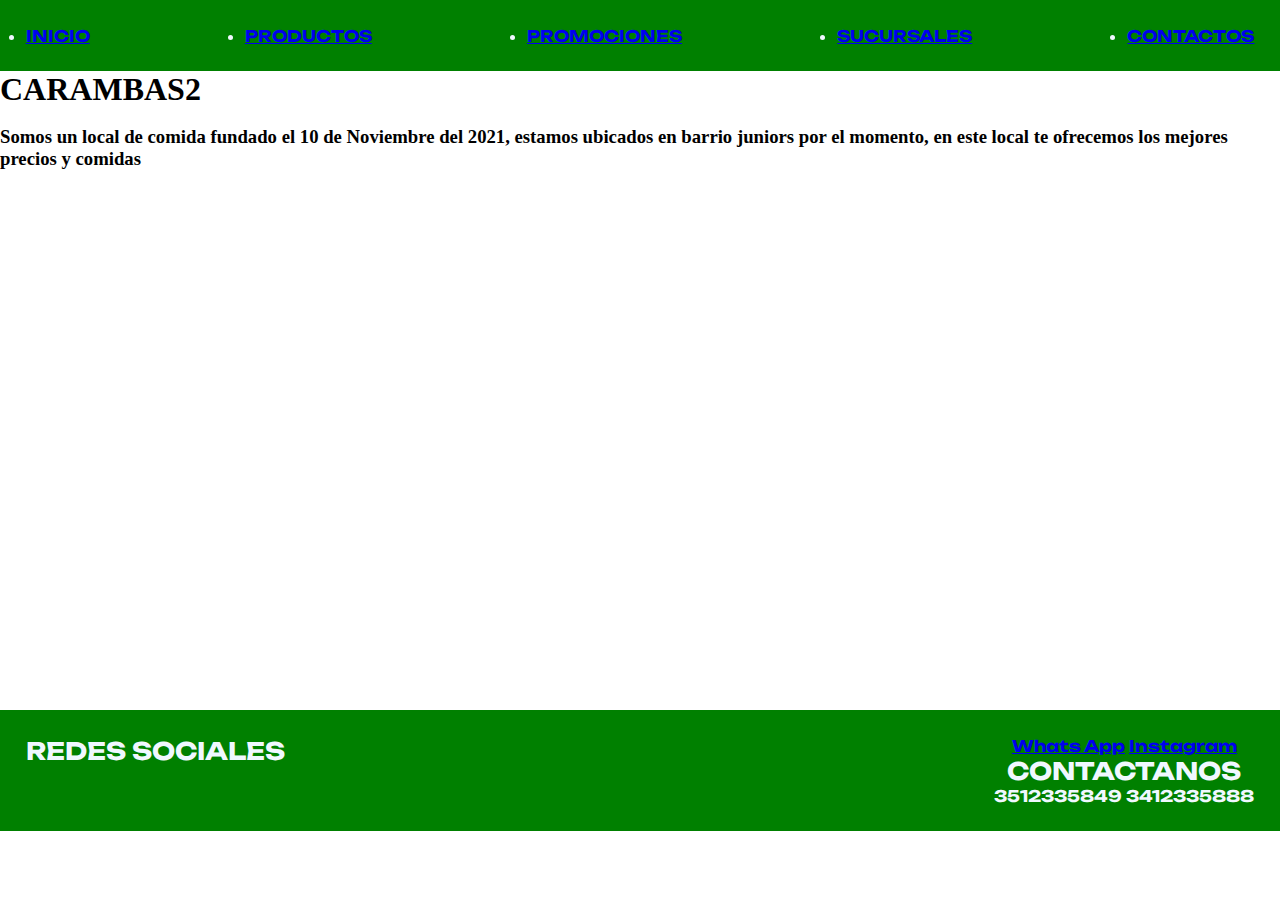
==== index.html @ c7744535 "carambas" ====
<!DOCTYPE html>
<html lang="en">
<head>
    <meta charset="UTF-8">
    <meta http-equiv="X-UA-Compatible" content="IE=edge">
    <meta name="viewport" content="width=device-width, initial-scale=1.0">
    <link rel="stylesheet" href="style.css/style.css">
    <title>Document</title>
</head>
<body>
    <header>
        <nav>
            <ul class="encabezado">
                <li>
                    <a href="index.html">INICIO</a>
                </li>
                <li>
                    <a href="./sections/productos.html">PRODUCTOS</a>
                </li>
                <li>
                    <a href="./sections/promociones.html">PROMOCIONES</a>
                </li>
                <li>
                    <a href="./sections/sucursales.html">SUCURSALES</a>
                </li>
                <li>
                    <a href="./sections/contactos.html">CONTACTOS</a>
                </li>
            </ul>
        </nav>
    </header>
    <main>
        <div>
            <h1>CARAMBAS2</h1>
            <br>
        </div>
<div>
    <h3>Somos un local de comida fundado el 10 de Noviembre del 2021, estamos ubicados en barrio juniors por el momento, en este local te ofrecemos los mejores precios y comidas</h3>
</div>
<div></div>
<div></div>
<div></div>
    </main>

   
    <br>
    <br>
    <br>
    <br>
    <br>
    <br>
    <br>
    <br>
    <br>
    <br>

    <br>
    <br>
    <br>
    <br>
    <br>    <br>
    <br>
    <br>
    <br>
    <br>
    <br>
    <br>
    <br>
    <br>
    <br>

    <br>
    <br>
    <br>
    <br>
    <br>
   
   
   
   
   
   
   
   
   
   
   
   
    <footer class="footer">

        <h2>REDES SOCIALES</h2>
        <div>
            
            <a href="https://api.whatsapp.com/send?phone=3518585156"target="_blank">Whats App</a>
            <a href="https://www.instagram.com/carambas2pizzasylomos/"target="_blank">Instagram</a>
            <h2>CONTACTANOS</h2>
            <ul>
                3512335849
                3412335888
            </ul>
    </div>
    </footer>
</body>
</html>
---- style.css/style.css ----
@import url('https://fonts.googleapis.com/css2?family=Unbounded:wght@300&display=swap');

*
{
    margin:  0;
    padding: 0;
}

.encabezado

{
    text-decoration: none;
    justify-content: space-between;
    padding: 2%;
    text-decoration: none;
    display: flex;
    font-family: 'Unbounded', cursive;
    font-weight: bolder;
    text-align: center;
    background-color: green;
    color: aliceblue;
    

}

.footer
{
    text-decoration: none;
    justify-content: space-between;
    padding: 2%;
    text-decoration: none;
    display: flex;
    font-family: 'Unbounded', cursive;
    font-weight: bolder;
    text-align: center;
    background-color: green;
    color: aliceblue;
}
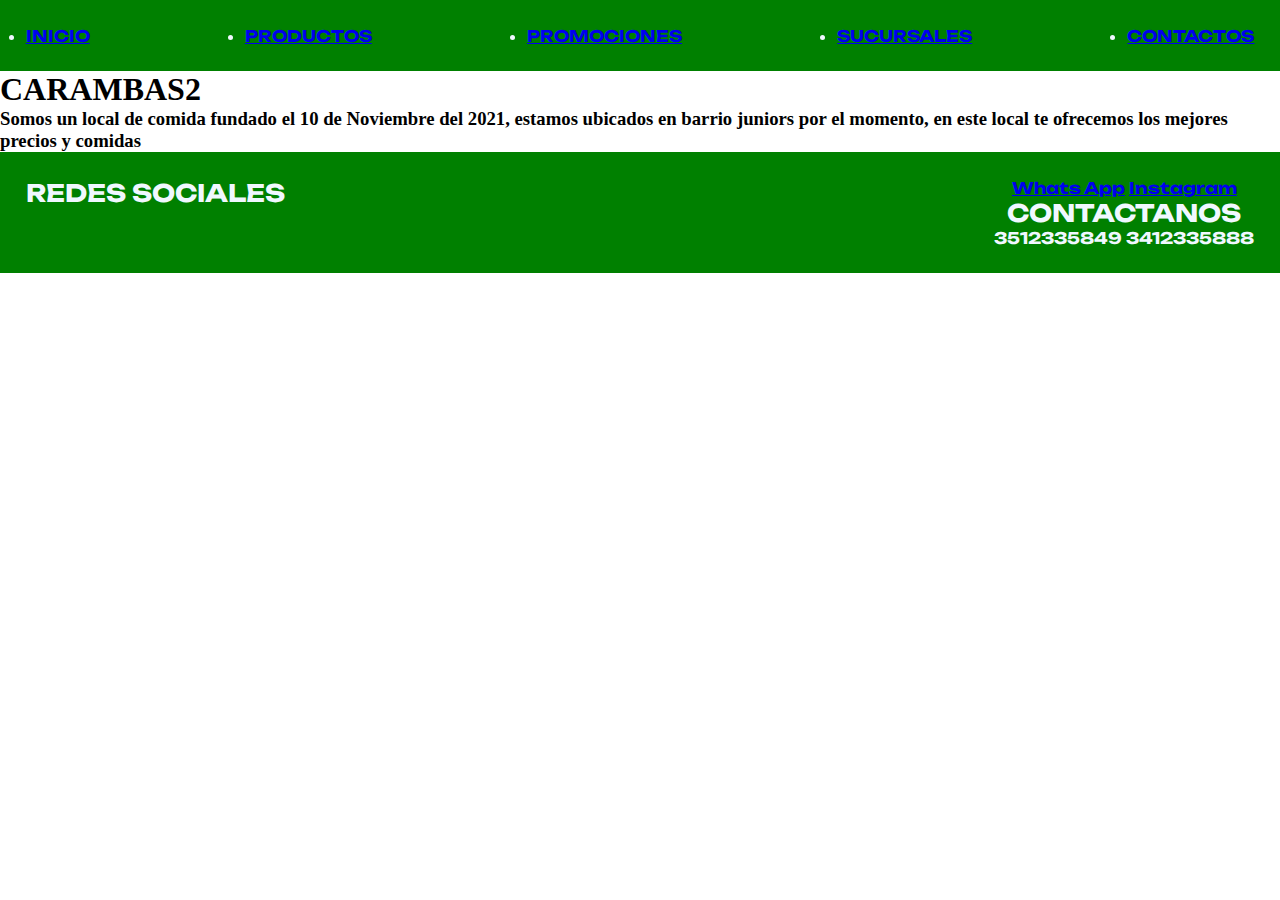
==== commit eb217770: "modifique sections" ====
--- a/index.html
+++ b/index.html
@@ -32,7 +32,6 @@
     <main>
         <div>
             <h1>CARAMBAS2</h1>
-            <br>
         </div>
 <div>
     <h3>Somos un local de comida fundado el 10 de Noviembre del 2021, estamos ubicados en barrio juniors por el momento, en este local te ofrecemos los mejores precios y comidas</h3>
@@ -43,38 +42,7 @@
     </main>
 
    
-    <br>
-    <br>
-    <br>
-    <br>
-    <br>
-    <br>
-    <br>
-    <br>
-    <br>
-    <br>
 
-    <br>
-    <br>
-    <br>
-    <br>
-    <br>    <br>
-    <br>
-    <br>
-    <br>
-    <br>
-    <br>
-    <br>
-    <br>
-    <br>
-    <br>
-
-    <br>
-    <br>
-    <br>
-    <br>
-    <br>
-   
    
    
    
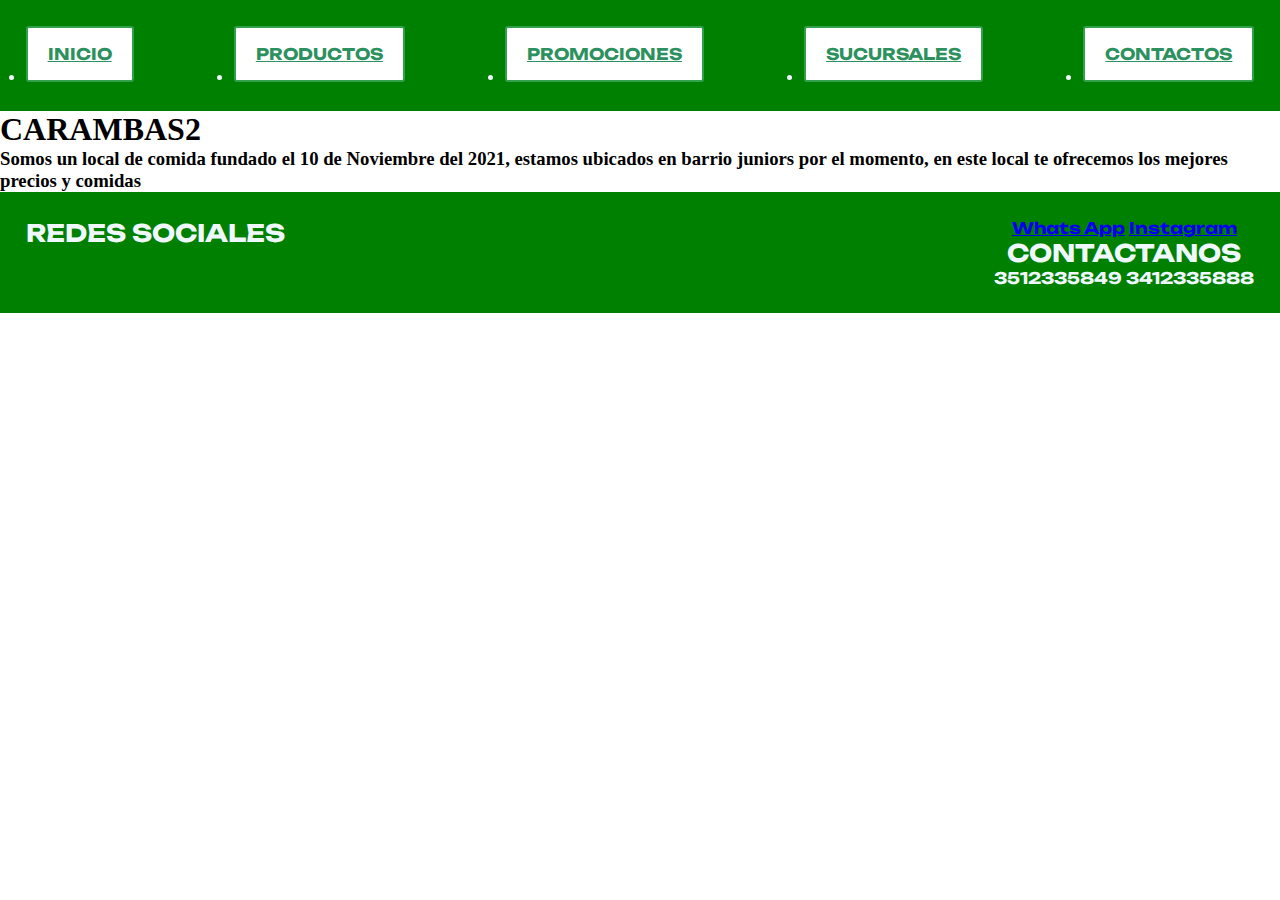
==== commit 52ff2ec9: "modifique css" ====
--- a/index.html
+++ b/index.html
@@ -6,25 +6,26 @@
     <meta name="viewport" content="width=device-width, initial-scale=1.0">
     <link rel="stylesheet" href="style.css/style.css">
     <title>Document</title>
+    
 </head>
 <body>
     <header>
         <nav>
             <ul class="encabezado">
                 <li>
-                    <a href="index.html">INICIO</a>
+                    <a href="./sections/inicio.html" class="ov-btn-slide-left">INICIO</a>
                 </li>
                 <li>
-                    <a href="./sections/productos.html">PRODUCTOS</a>
+                    <a href="./sections/productos.html" class="ov-btn-slide-left">PRODUCTOS</a>
                 </li>
                 <li>
-                    <a href="./sections/promociones.html">PROMOCIONES</a>
+                    <a href="./sections/productos.html" class="ov-btn-slide-left">PROMOCIONES</a>
                 </li>
                 <li>
-                    <a href="./sections/sucursales.html">SUCURSALES</a>
+                    <a href="./sections/promociones.html" class="ov-btn-slide-left">SUCURSALES</a>
                 </li>
                 <li>
-                    <a href="./sections/contactos.html">CONTACTOS</a>
+                    <a href="./sections/contactos.html" class="ov-btn-slide-left">CONTACTOS</a>
                 </li>
             </ul>
         </nav>
--- a/style.css/style.css
+++ b/style.css/style.css
@@ -36,4 +36,42 @@
     text-align: center;
     background-color: green;
     color: aliceblue;
-}+}
+
+/*** ESTILOS BOTÓN SLIDE LEFT ***/
+.ov-btn-slide-left {
+    background: #fff; /* color de fondo */
+    color: #2c915e; /* color de fuente */
+    border: 2px solid #32a04d; /* tamaño y color de borde */
+    padding: 16px 20px;
+    border-radius: 3px; /* redondear bordes */
+    position: relative;
+    z-index: 1;
+    overflow: hidden;
+    display: inline-block;
+  }
+  .ov-btn-slide-left:hover {
+    color: #fff; /* color de fuente hover */
+  }
+  .ov-btn-slide-left::after {
+    content: "";
+    background: #2ead67; /* color de fondo hover */
+    position: absolute;
+    z-index: -1;
+    padding: 16px 20px;
+    display: block;
+    top: 0;
+    bottom: 0;
+    left: -100%;
+    right: 100%;
+    -webkit-transition: all 0.35s;
+    transition: all 0.35s;
+  }
+  .ov-btn-slide-left:hover::after {
+    left: 0;
+    right: 0;
+    top: 0;
+    bottom: 0;
+    -webkit-transition: all 0.35s;
+    transition: all 0.35s;
+  }